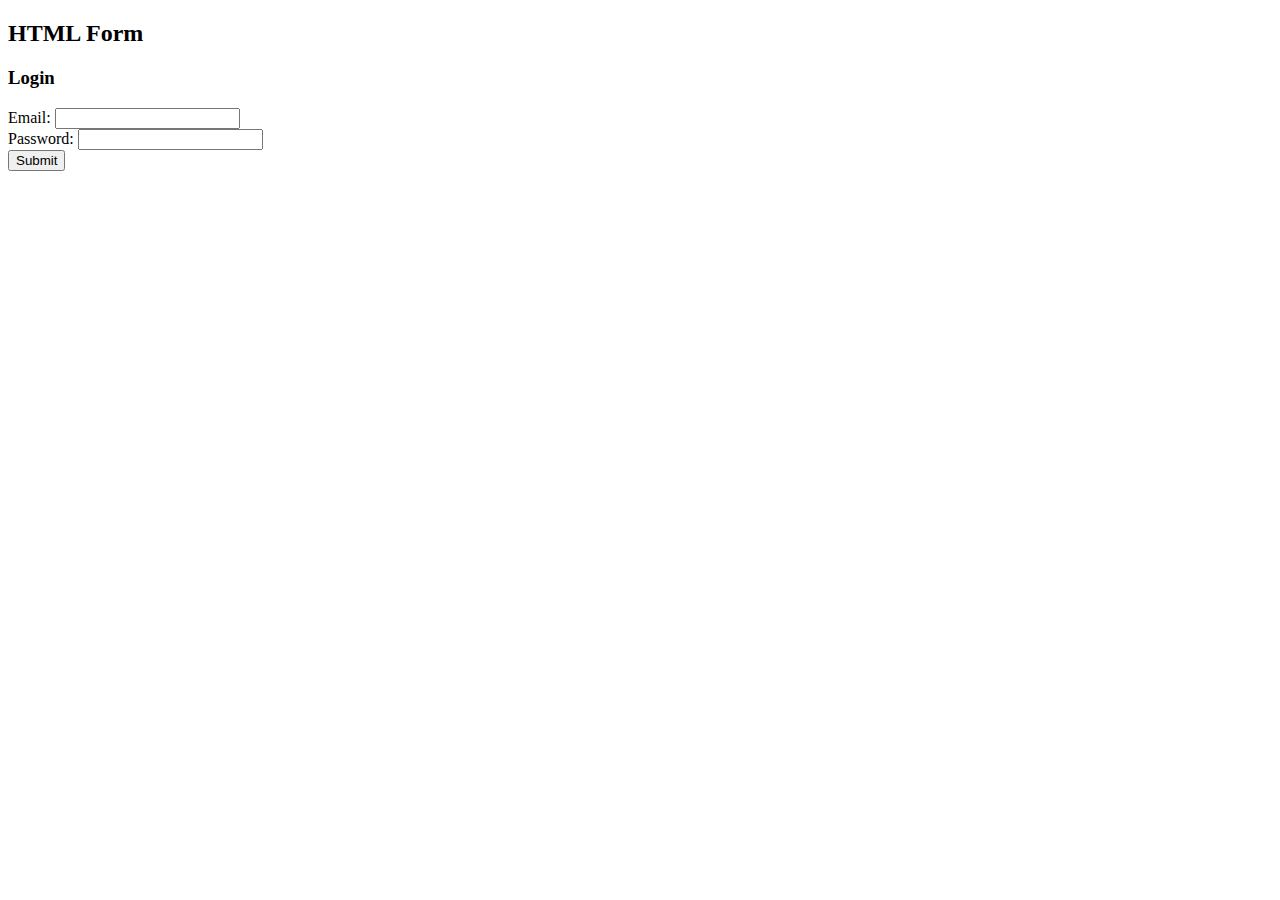
==== index.html @ 8aa14f4d "html from element" ====
<!DOCTYPE html>
<html lang="en-US">
  <head>
    <title>HTML Forms || Web design for beginners</title>
    <!-- <link rel="stylesheet" href="style.css" /> -->
    <link rel="icon" type="images/x-icon" href="images/icon-32.png" />
  </head>
  <body>
    <h2>HTML Form</h2>
    <form>
      <h3>Login</h3>
      Email: <input /> <br />
      Password: <input /> <br />
      <input type="submit" />
    </form>
  </body>
</html>
---- style.css ----
h1 {
  text-transform: uppercase;
  font-family: Arial;
  color: red;
}
p {
  font-weight: bold;
}
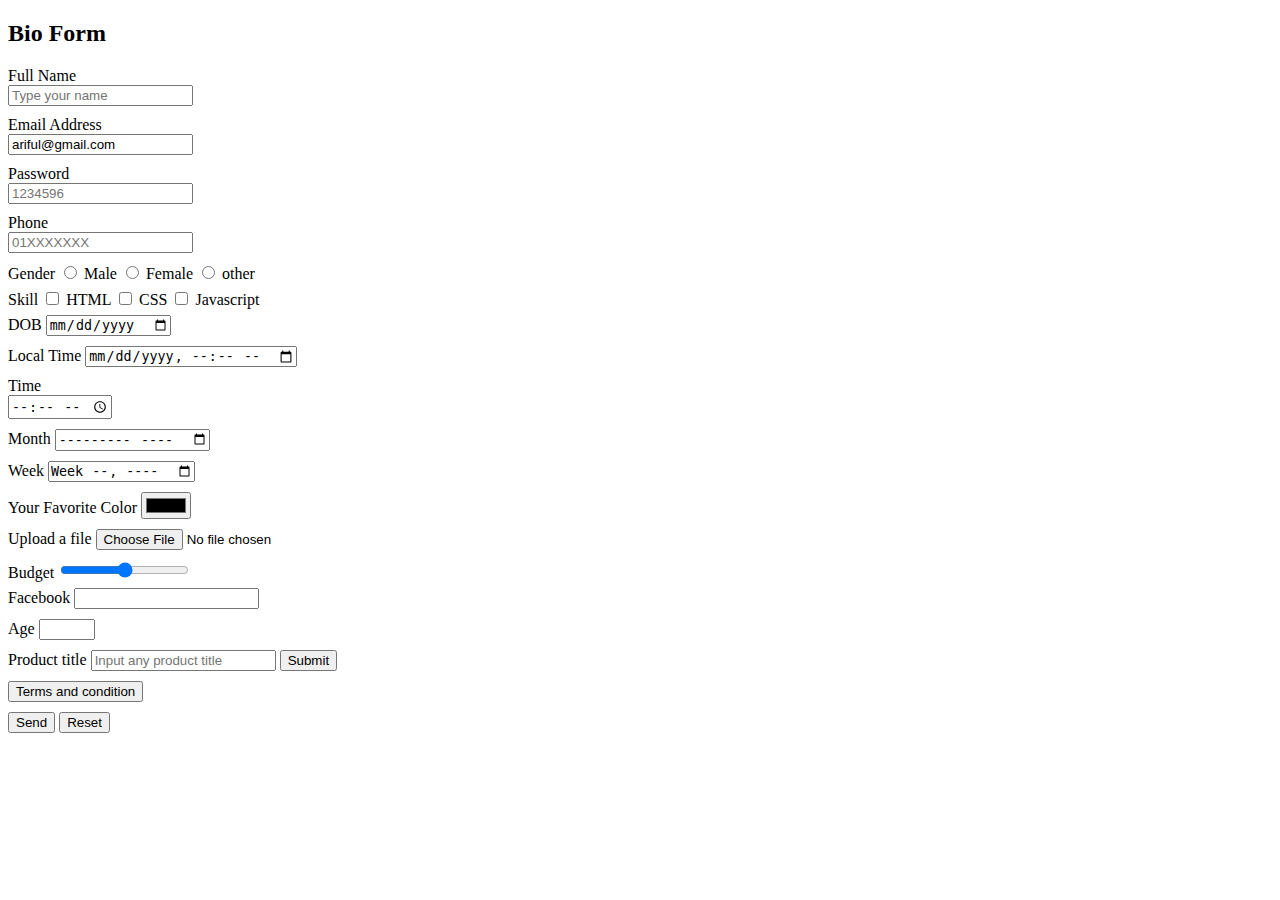
==== commit e17ed8f5: "html form element" ====
--- a/index.html
+++ b/index.html
@@ -4,14 +4,114 @@
     <title>HTML Forms || Web design for beginners</title>
     <!-- <link rel="stylesheet" href="style.css" /> -->
     <link rel="icon" type="images/x-icon" href="images/icon-32.png" />
+    <style>
+      input {
+        margin-bottom: 10px;
+      }
+    </style>
   </head>
   <body>
-    <h2>HTML Form</h2>
-    <form>
+    <!-- <h2>HTML Form</h2>
+    <form action="" method="post" autocomplete target="_blank">
       <h3>Login</h3>
-      Email: <input /> <br />
-      Password: <input /> <br />
+      <label>Email</label> <br />
+      <input /> <br />
+      <label>Password</label><br />
+      <input /> <br />
       <input type="submit" />
+    </form> -->
+
+    <h2>Bio Form</h2>
+    <form action="">
+      <label for="name">Full Name</label> <br />
+      <input
+        type="text"
+        id="name"
+        name="name"
+        placeholder="Type your name"
+      /><br />
+
+      <label for="email">Email Address</label> <br />
+      <input type="email" id="email" name="email" value="ariful@gmail.com" />
+      <br />
+
+      <label for="pass">Password</label> <br />
+      <input
+        type="password"
+        id="pass"
+        name="password"
+        placeholder="1234596"
+      /><br />
+
+      <label for="phone">Phone</label><br />
+      <input
+        type="tel"
+        id="phone"
+        name="phone_number"
+        placeholder="01XXXXXXX"
+      /><br />
+      <label>Gender</label>
+      <input type="radio" name="gender" /> Male
+      <input type="radio" name="gender" /> Female
+      <input type="radio" name="gender" /> other
+      <br />
+
+      <label for="">Skill</label>
+      <input type="checkbox" /> HTML <input type="checkbox" /> CSS
+      <input type="checkbox" /> Javascript
+
+      <br />
+      <label for="dob">DOB</label>
+      <input type="date" name="date_of_barth" id="dob" />
+      <br />
+      <label for="">Local Time</label>
+      <input type="datetime-local" />
+      <br />
+
+      <label for="">Time</label> <br />
+      <input type="time" />
+      <br />
+
+      <label for="">Month</label>
+      <input type="month" />
+
+      <br />
+      <label for="">Week</label>
+      <input type="week" />
+
+      <br />
+      <label for="">Your Favorite Color</label>
+      <input type="color" />
+
+      <br />
+      <label for="">Upload a file</label>
+      <input type="file" />
+      <br />
+      <label for="">Budget</label>
+      <input type="range" />
+
+      <br />
+      <label for="">Facebook</label>
+      <input type="url" />
+
+      <br />
+      <label for="">Age</label>
+      <input type="number" min="18" max="22" />
+
+      <br />
+      <label for="">Product title</label>
+      <input type="search" placeholder="Input any product title" />
+      <input type="submit" />
+      <br />
+      <input
+        type="button"
+        value="Terms and condition"
+        onclick="alert('we are ready')"
+      />
+      <br />
+
+      <input type="submit" value="Send" />
+      <input type="reset" />
     </form>
   </body>
 </html>
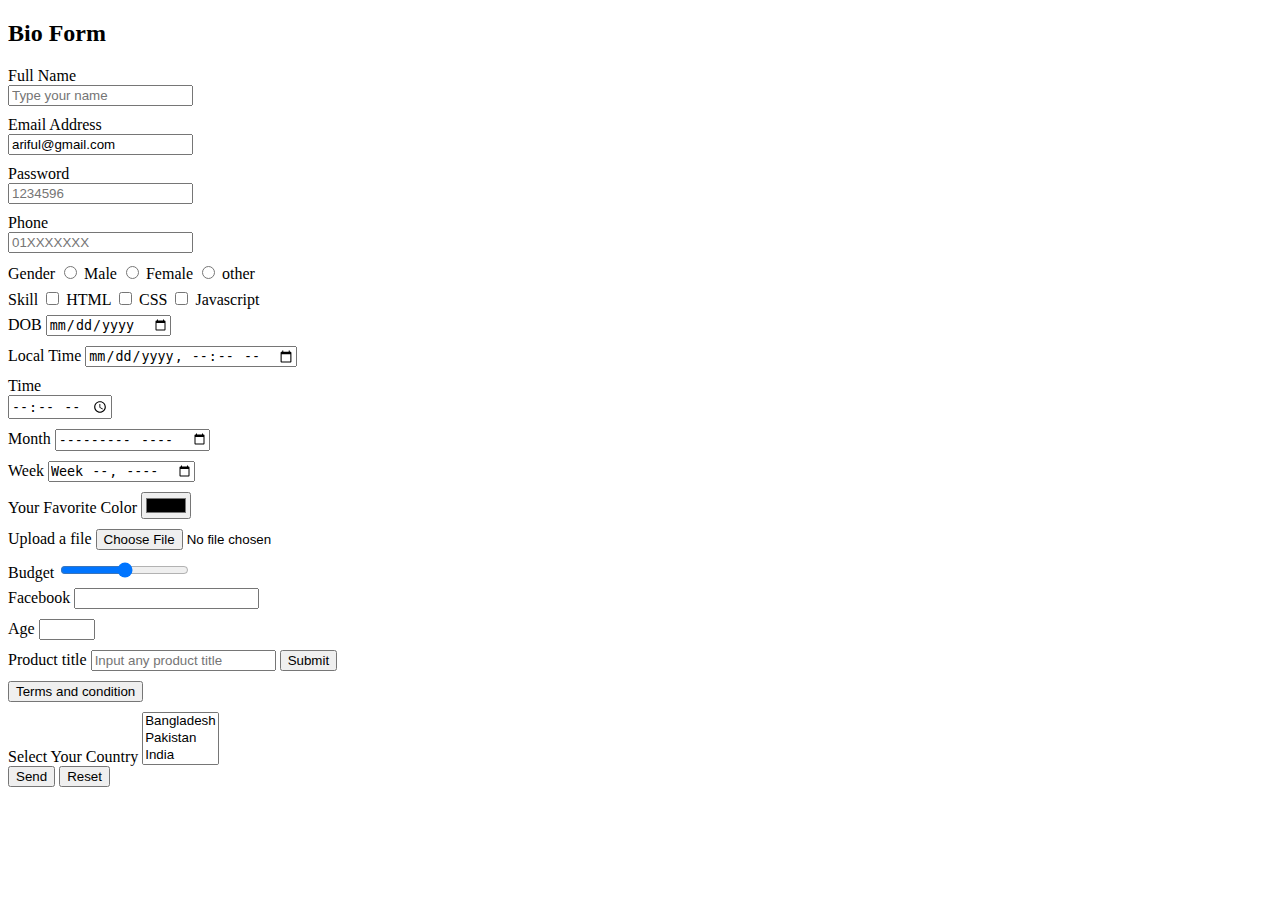
==== commit 5dd57b76: "select element is done" ====
--- a/index.html
+++ b/index.html
@@ -93,7 +93,7 @@
       <br />
       <label for="">Facebook</label>
       <input type="url" />
-
+  
       <br />
       <label for="">Age</label>
       <input type="number" min="18" max="22" />
@@ -109,6 +109,14 @@
         onclick="alert('we are ready')"
       />
       <br />
+      <label for="country">Select Your Country</label>
+      <select name="country" id="country" size="3" multiple>
+        <option value="Bangladesh">Bangladesh</option>
+        <option value="Pakistan">Pakistan</option>
+        <option value="India">India</option>
+        <option value="Nepal">Nepal</option>
+      </select>
+      <br>
 
       <input type="submit" value="Send" />
       <input type="reset" />
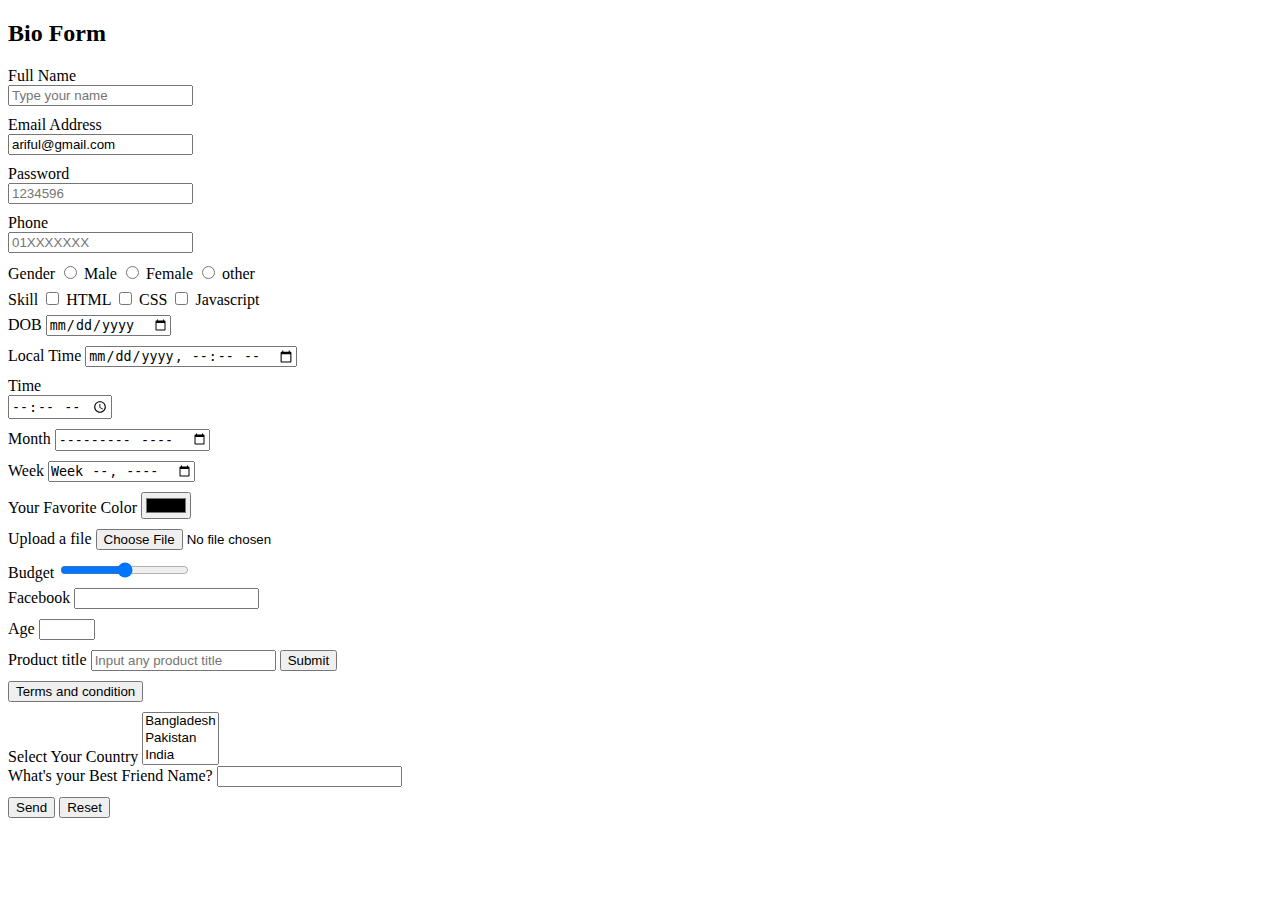
==== commit 2e9c75dc: "html data list" ====
--- a/index.html
+++ b/index.html
@@ -107,7 +107,7 @@
         type="button"
         value="Terms and condition"
         onclick="alert('we are ready')"
-      />
+        />
       <br />
       <label for="country">Select Your Country</label>
       <select name="country" id="country" size="3" multiple>
@@ -117,6 +117,15 @@
         <option value="Nepal">Nepal</option>
       </select>
       <br>
+      <label for="">What's your Best Friend Name?</label>
+      <input type="text" list="friendList">
+      <datalist id="friendList">
+        <option value="Rasel"/>
+        <option value="Habib"/>
+        <option value="Razib"/>
+        <option value="Ab. Jalil"/>
+      </datalist>
+    <br>
 
       <input type="submit" value="Send" />
       <input type="reset" />
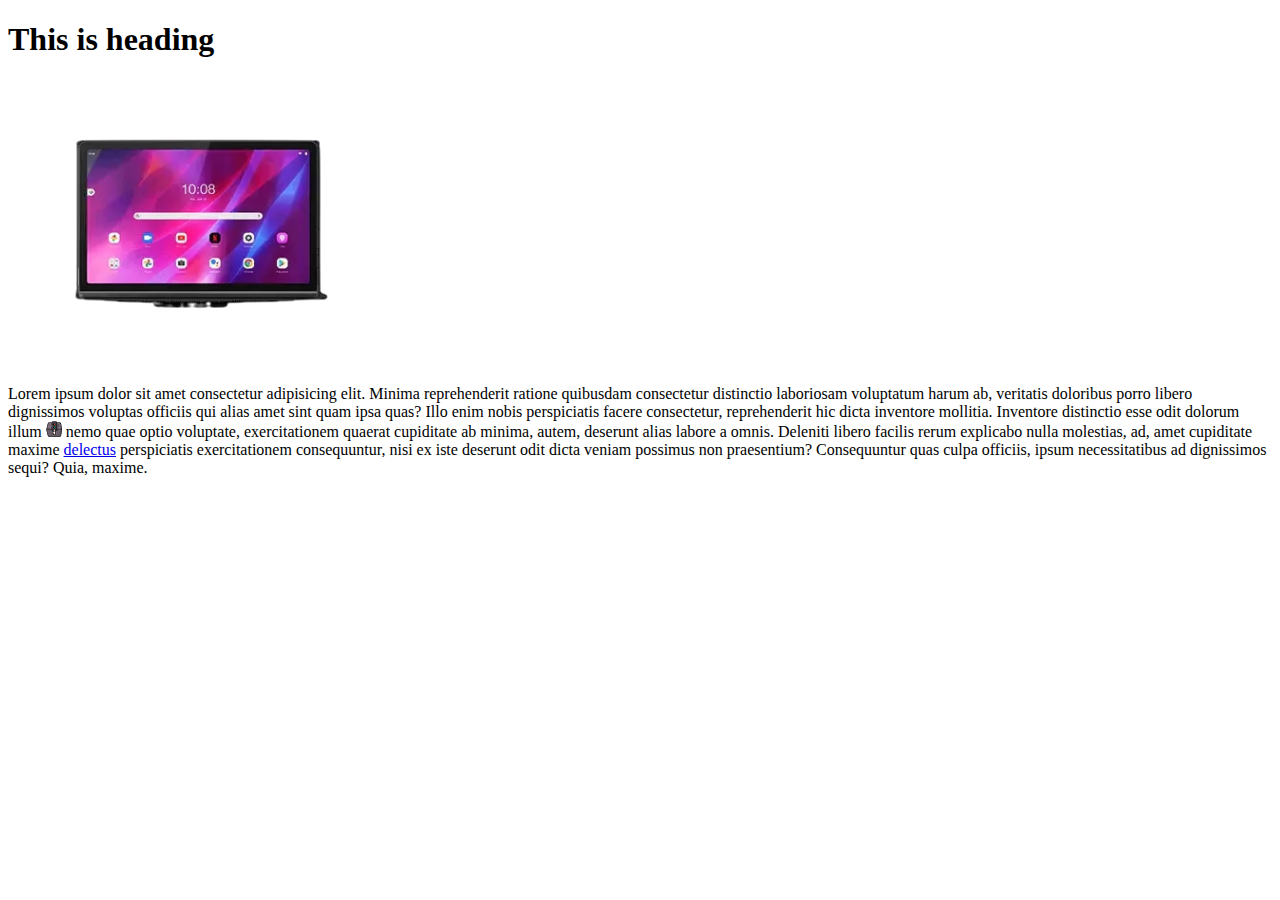
==== commit 18b8a8f4: "html block lavel and inline elements" ====
--- a/index.html
+++ b/index.html
@@ -1,134 +1,13 @@
 <!DOCTYPE html>
 <html lang="en-US">
   <head>
-    <title>HTML Forms || Web design for beginners</title>
+    <title>Block & Inline Elements || Web design for beginners</title>
     <!-- <link rel="stylesheet" href="style.css" /> -->
     <link rel="icon" type="images/x-icon" href="images/icon-32.png" />
-    <style>
-      input {
-        margin-bottom: 10px;
-      }
-    </style>
+    
   </head>
   <body>
-    <!-- <h2>HTML Form</h2>
-    <form action="" method="post" autocomplete target="_blank">
-      <h3>Login</h3>
-      <label>Email</label> <br />
-      <input /> <br />
-      <label>Password</label><br />
-      <input /> <br />
-      <input type="submit" />
-    </form> -->
-
-    <h2>Bio Form</h2>
-    <form action="">
-      <label for="name">Full Name</label> <br />
-      <input
-        type="text"
-        id="name"
-        name="name"
-        placeholder="Type your name"
-      /><br />
-
-      <label for="email">Email Address</label> <br />
-      <input type="email" id="email" name="email" value="ariful@gmail.com" />
-      <br />
-
-      <label for="pass">Password</label> <br />
-      <input
-        type="password"
-        id="pass"
-        name="password"
-        placeholder="1234596"
-      /><br />
-
-      <label for="phone">Phone</label><br />
-      <input
-        type="tel"
-        id="phone"
-        name="phone_number"
-        placeholder="01XXXXXXX"
-      /><br />
-      <label>Gender</label>
-      <input type="radio" name="gender" /> Male
-      <input type="radio" name="gender" /> Female
-      <input type="radio" name="gender" /> other
-      <br />
-
-      <label for="">Skill</label>
-      <input type="checkbox" /> HTML <input type="checkbox" /> CSS
-      <input type="checkbox" /> Javascript
-
-      <br />
-      <label for="dob">DOB</label>
-      <input type="date" name="date_of_barth" id="dob" />
-      <br />
-      <label for="">Local Time</label>
-      <input type="datetime-local" />
-      <br />
-
-      <label for="">Time</label> <br />
-      <input type="time" />
-      <br />
-
-      <label for="">Month</label>
-      <input type="month" />
-
-      <br />
-      <label for="">Week</label>
-      <input type="week" />
-
-      <br />
-      <label for="">Your Favorite Color</label>
-      <input type="color" />
-
-      <br />
-      <label for="">Upload a file</label>
-      <input type="file" />
-      <br />
-      <label for="">Budget</label>
-      <input type="range" />
-
-      <br />
-      <label for="">Facebook</label>
-      <input type="url" />
-  
-      <br />
-      <label for="">Age</label>
-      <input type="number" min="18" max="22" />
-
-      <br />
-      <label for="">Product title</label>
-      <input type="search" placeholder="Input any product title" />
-      <input type="submit" />
-      <br />
-      <input
-        type="button"
-        value="Terms and condition"
-        onclick="alert('we are ready')"
-        />
-      <br />
-      <label for="country">Select Your Country</label>
-      <select name="country" id="country" size="3" multiple>
-        <option value="Bangladesh">Bangladesh</option>
-        <option value="Pakistan">Pakistan</option>
-        <option value="India">India</option>
-        <option value="Nepal">Nepal</option>
-      </select>
-      <br>
-      <label for="">What's your Best Friend Name?</label>
-      <input type="text" list="friendList">
-      <datalist id="friendList">
-        <option value="Rasel"/>
-        <option value="Habib"/>
-        <option value="Razib"/>
-        <option value="Ab. Jalil"/>
-      </datalist>
-    <br>
-
-      <input type="submit" value="Send" />
-      <input type="reset" />
-    </form>
+    <h1>This is heading</h1> <img src="images/tablet.png" alt="">
+    <p>Lorem ipsum dolor sit amet consectetur adipisicing elit. Minima reprehenderit ratione quibusdam consectetur distinctio laboriosam voluptatum harum ab, veritatis doloribus porro libero dignissimos voluptas officiis qui alias amet sint quam ipsa quas? Illo enim nobis perspiciatis facere consectetur, reprehenderit hic dicta inventore mollitia. Inventore distinctio esse odit dolorum illum <img src="/images/icon-16.png" alt=""> nemo quae optio voluptate, exercitationem quaerat cupiditate ab minima, autem, deserunt alias labore a omnis. Deleniti libero facilis rerum explicabo nulla molestias, ad, amet cupiditate maxime <a href="google.com">delectus</a> perspiciatis exercitationem consequuntur, nisi ex iste deserunt odit dicta veniam possimus non praesentium? Consequuntur quas culpa officiis, ipsum necessitatibus ad dignissimos sequi? Quia, maxime.</p>
   </body>
 </html>
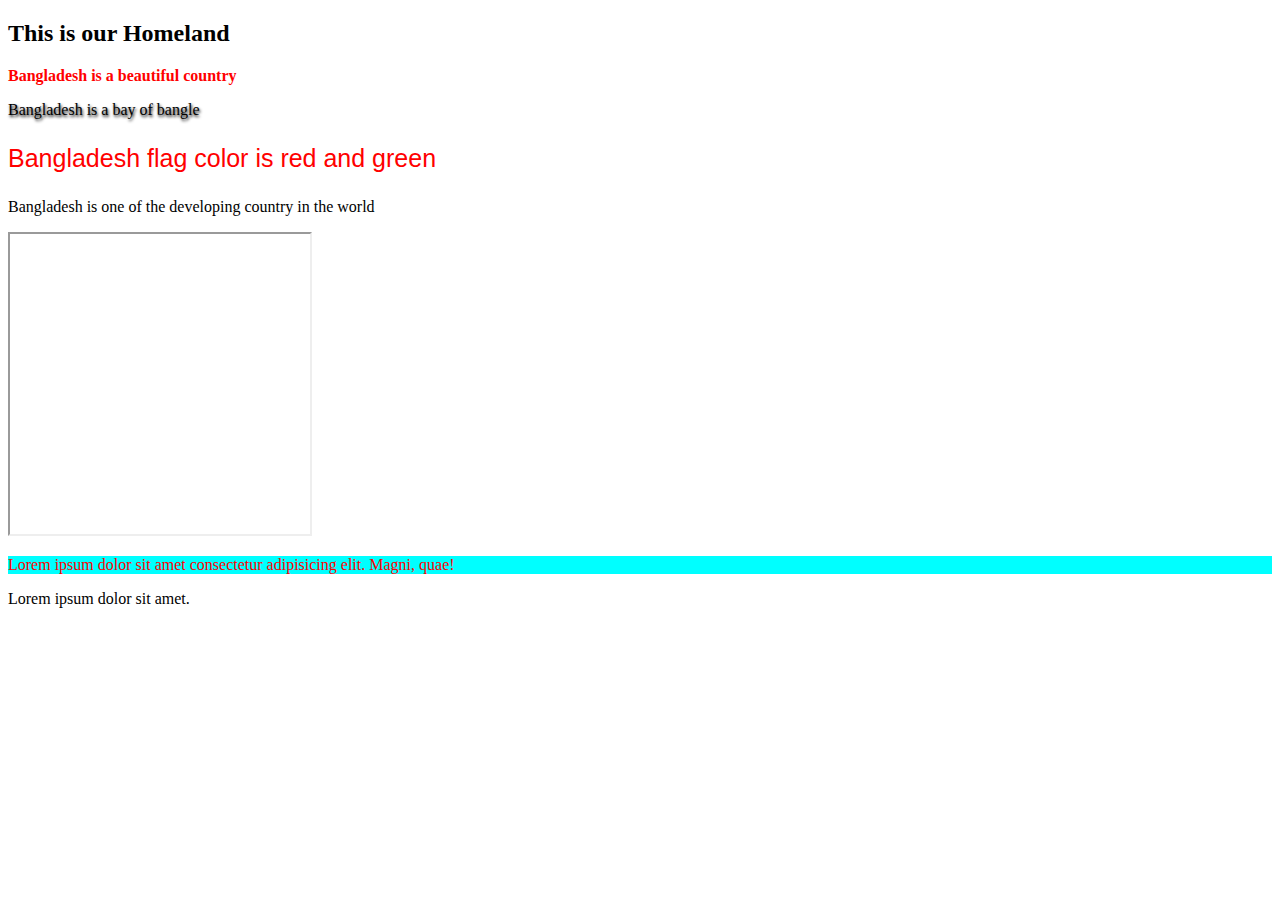
==== commit 99bf4ec0: "iframe is done" ====
--- a/index.html
+++ b/index.html
@@ -1,13 +1,41 @@
 <!DOCTYPE html>
 <html lang="en-US">
   <head>
-    <title>Block & Inline Elements || Web design for beginners</title>
+    <title>Class & Id Elements || Web design for beginners</title>
     <!-- <link rel="stylesheet" href="style.css" /> -->
     <link rel="icon" type="images/x-icon" href="images/icon-32.png" />
-    
+    <style>
+     .color{
+      color: red;
+      
+     }
+     .font{
+      font-size: 25px;
+      font-family: arial;
+     }
+
+     .bg{
+      background-color: aqua;
+     }
+     #bt{
+      font-weight: bold;
+     }
+     #bay{
+      text-shadow: 1px 2px 3px black;
+     }
+    </style>
   </head>
   <body>
-    <h1>This is heading</h1> <img src="images/tablet.png" alt="">
-    <p>Lorem ipsum dolor sit amet consectetur adipisicing elit. Minima reprehenderit ratione quibusdam consectetur distinctio laboriosam voluptatum harum ab, veritatis doloribus porro libero dignissimos voluptas officiis qui alias amet sint quam ipsa quas? Illo enim nobis perspiciatis facere consectetur, reprehenderit hic dicta inventore mollitia. Inventore distinctio esse odit dolorum illum <img src="/images/icon-16.png" alt=""> nemo quae optio voluptate, exercitationem quaerat cupiditate ab minima, autem, deserunt alias labore a omnis. Deleniti libero facilis rerum explicabo nulla molestias, ad, amet cupiditate maxime <a href="google.com">delectus</a> perspiciatis exercitationem consequuntur, nisi ex iste deserunt odit dicta veniam possimus non praesentium? Consequuntur quas culpa officiis, ipsum necessitatibus ad dignissimos sequi? Quia, maxime.</p>
+   <h2>This is our Homeland</h2>
+   <p class="color" id="bt">Bangladesh is a beautiful country</p>
+   <p id="bay" >Bangladesh is a bay of bangle</p>
+   <p class="color font">Bangladesh flag color is red and green</p>
+   <p>Bangladesh is one of the developing country in the world</p>
+    <iframe
+      src="https://ariful-islam66.web.app/" title="Ariful Islam Portfolio Website"
+      width="300px" height="300px"
+    ></iframe>
+   <p class="color bg">Lorem ipsum dolor sit amet consectetur adipisicing elit. Magni, quae!</p>
+   <p>Lorem ipsum dolor sit amet.</p>
   </body>
 </html>
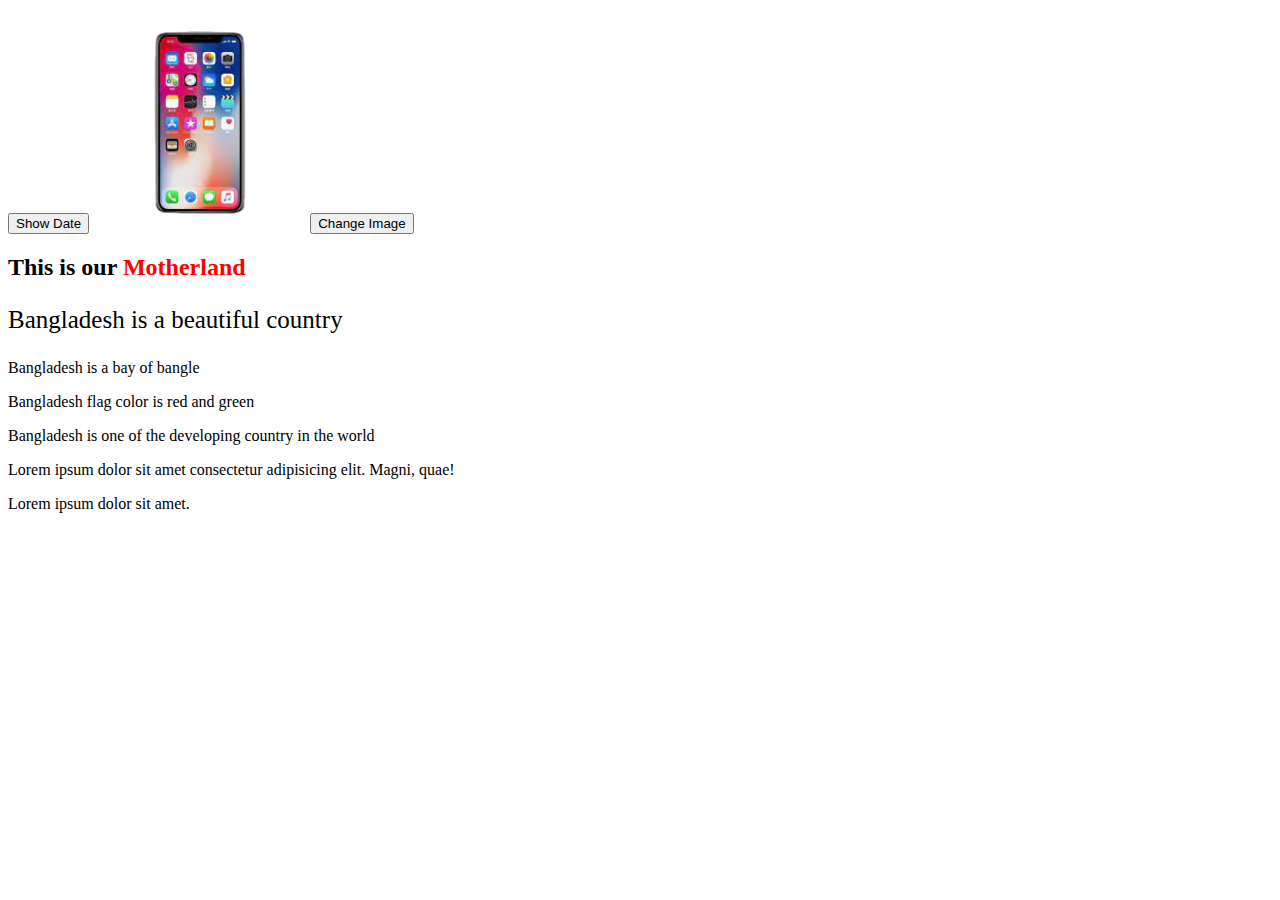
==== commit 99f73d16: "html javascript" ====
--- a/index.html
+++ b/index.html
@@ -26,16 +26,26 @@
     </style>
   </head>
   <body>
-   <h2>This is our Homeland</h2>
-   <p class="color" id="bt">Bangladesh is a beautiful country</p>
-   <p id="bay" >Bangladesh is a bay of bangle</p>
-   <p class="color font">Bangladesh flag color is red and green</p>
+    <p id="date"></p>
+    <button onclick="document.getElementById('date').innerText= Date()">Show Date</button>
+    <img src="images/mobile.png" alt="mobile" id="img">
+    <button onclick="changeimg();" >Change Image</button>
+   <h2>This is our <span id="land">Homeland</span></h2>
+   <p id="beauty">Bangladesh is a beautiful country</p>
+   <p>Bangladesh is a bay of bangle</p>
+   <p>Bangladesh flag color is red and green</p>
    <p>Bangladesh is one of the developing country in the world</p>
-    <iframe
-      src="https://ariful-islam66.web.app/" title="Ariful Islam Portfolio Website"
-      width="300px" height="300px"
-    ></iframe>
-   <p class="color bg">Lorem ipsum dolor sit amet consectetur adipisicing elit. Magni, quae!</p>
+   
+   <p>Lorem ipsum dolor sit amet consectetur adipisicing elit. Magni, quae!</p>
    <p>Lorem ipsum dolor sit amet.</p>
+
+   <script>
+    document.getElementById('land').innerHTML = "Motherland";
+    document.getElementById('land').style.color="red";
+    document.getElementById('beauty').style.fontSize="25px"
+   function changeimg(){
+    document.getElementById('img').src="images/laptop.png"
+    }
+   </script>
   </body>
 </html>
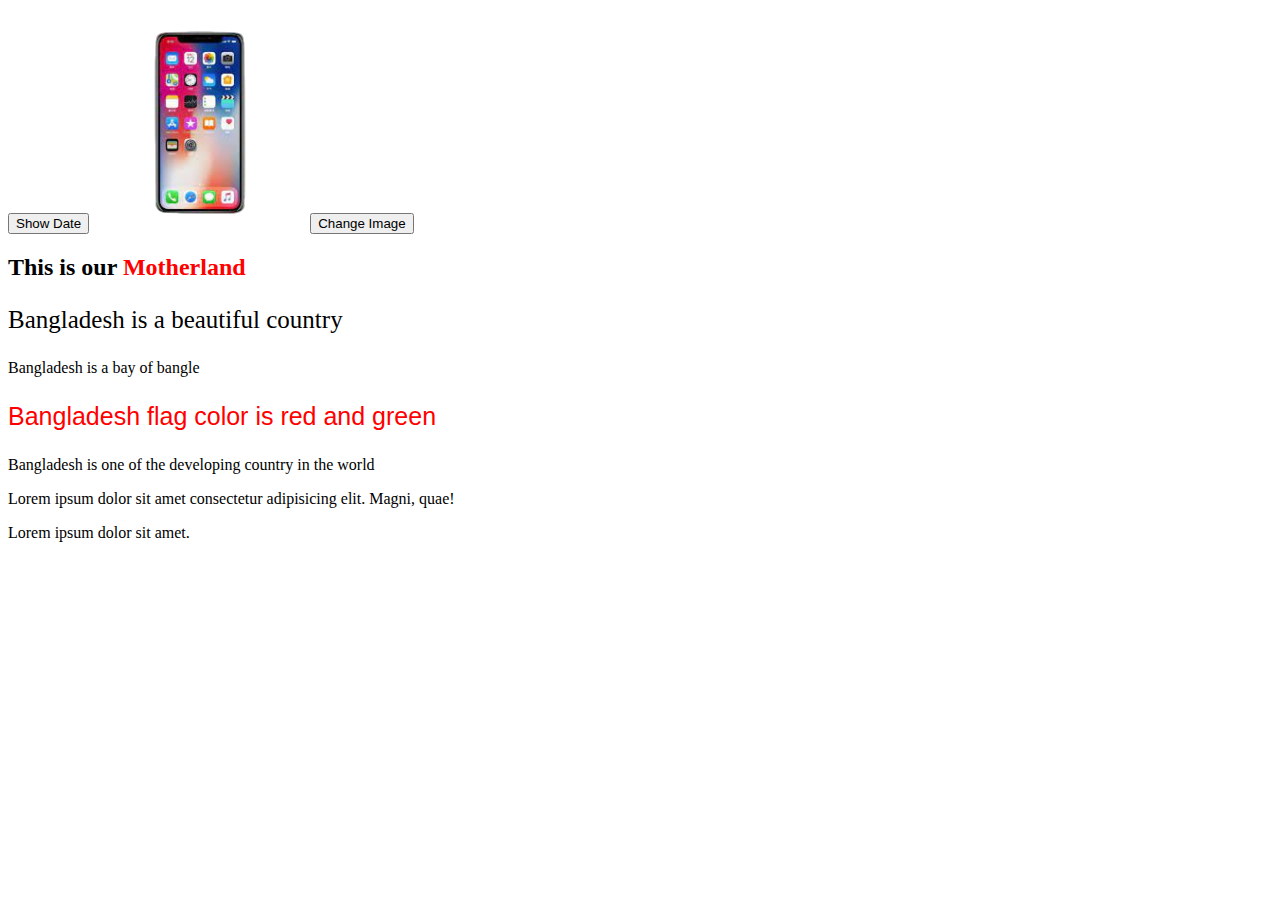
==== commit 3c9616a3: "html path with absolute and relative" ====
--- a/index.html
+++ b/index.html
@@ -2,50 +2,26 @@
 <html lang="en-US">
   <head>
     <title>Class & Id Elements || Web design for beginners</title>
-    <!-- <link rel="stylesheet" href="style.css" /> -->
+    <link rel="stylesheet" href="/css/style.css" />
     <link rel="icon" type="images/x-icon" href="images/icon-32.png" />
-    <style>
-     .color{
-      color: red;
-      
-     }
-     .font{
-      font-size: 25px;
-      font-family: arial;
-     }
 
-     .bg{
-      background-color: aqua;
-     }
-     #bt{
-      font-weight: bold;
-     }
-     #bay{
-      text-shadow: 1px 2px 3px black;
-     }
-    </style>
+  
   </head>
   <body>
     <p id="date"></p>
     <button onclick="document.getElementById('date').innerText= Date()">Show Date</button>
     <img src="images/mobile.png" alt="mobile" id="img">
     <button onclick="changeimg();" >Change Image</button>
+    <img src="https://ariful-islam66.web.app/static/media/02.c9ffda0f.png" alt="">
    <h2>This is our <span id="land">Homeland</span></h2>
    <p id="beauty">Bangladesh is a beautiful country</p>
    <p>Bangladesh is a bay of bangle</p>
-   <p>Bangladesh flag color is red and green</p>
+   <p class="font color">Bangladesh flag color is red and green</p>
    <p>Bangladesh is one of the developing country in the world</p>
    
    <p>Lorem ipsum dolor sit amet consectetur adipisicing elit. Magni, quae!</p>
    <p>Lorem ipsum dolor sit amet.</p>
 
-   <script>
-    document.getElementById('land').innerHTML = "Motherland";
-    document.getElementById('land').style.color="red";
-    document.getElementById('beauty').style.fontSize="25px"
-   function changeimg(){
-    document.getElementById('img').src="images/laptop.png"
-    }
-   </script>
+    <script src="/js/main.js"></script>
   </body>
 </html>
--- a/css/style.css
+++ b/css/style.css
@@ -0,0 +1,18 @@
+.color{
+  color: red;
+  
+ }
+ .font{
+  font-size: 25px;
+  font-family: arial;
+ }
+
+ .bg{
+  background-color: aqua;
+ }
+ #bt{
+  font-weight: bold;
+ }
+ #bay{
+  text-shadow: 1px 2px 3px black;
+ }